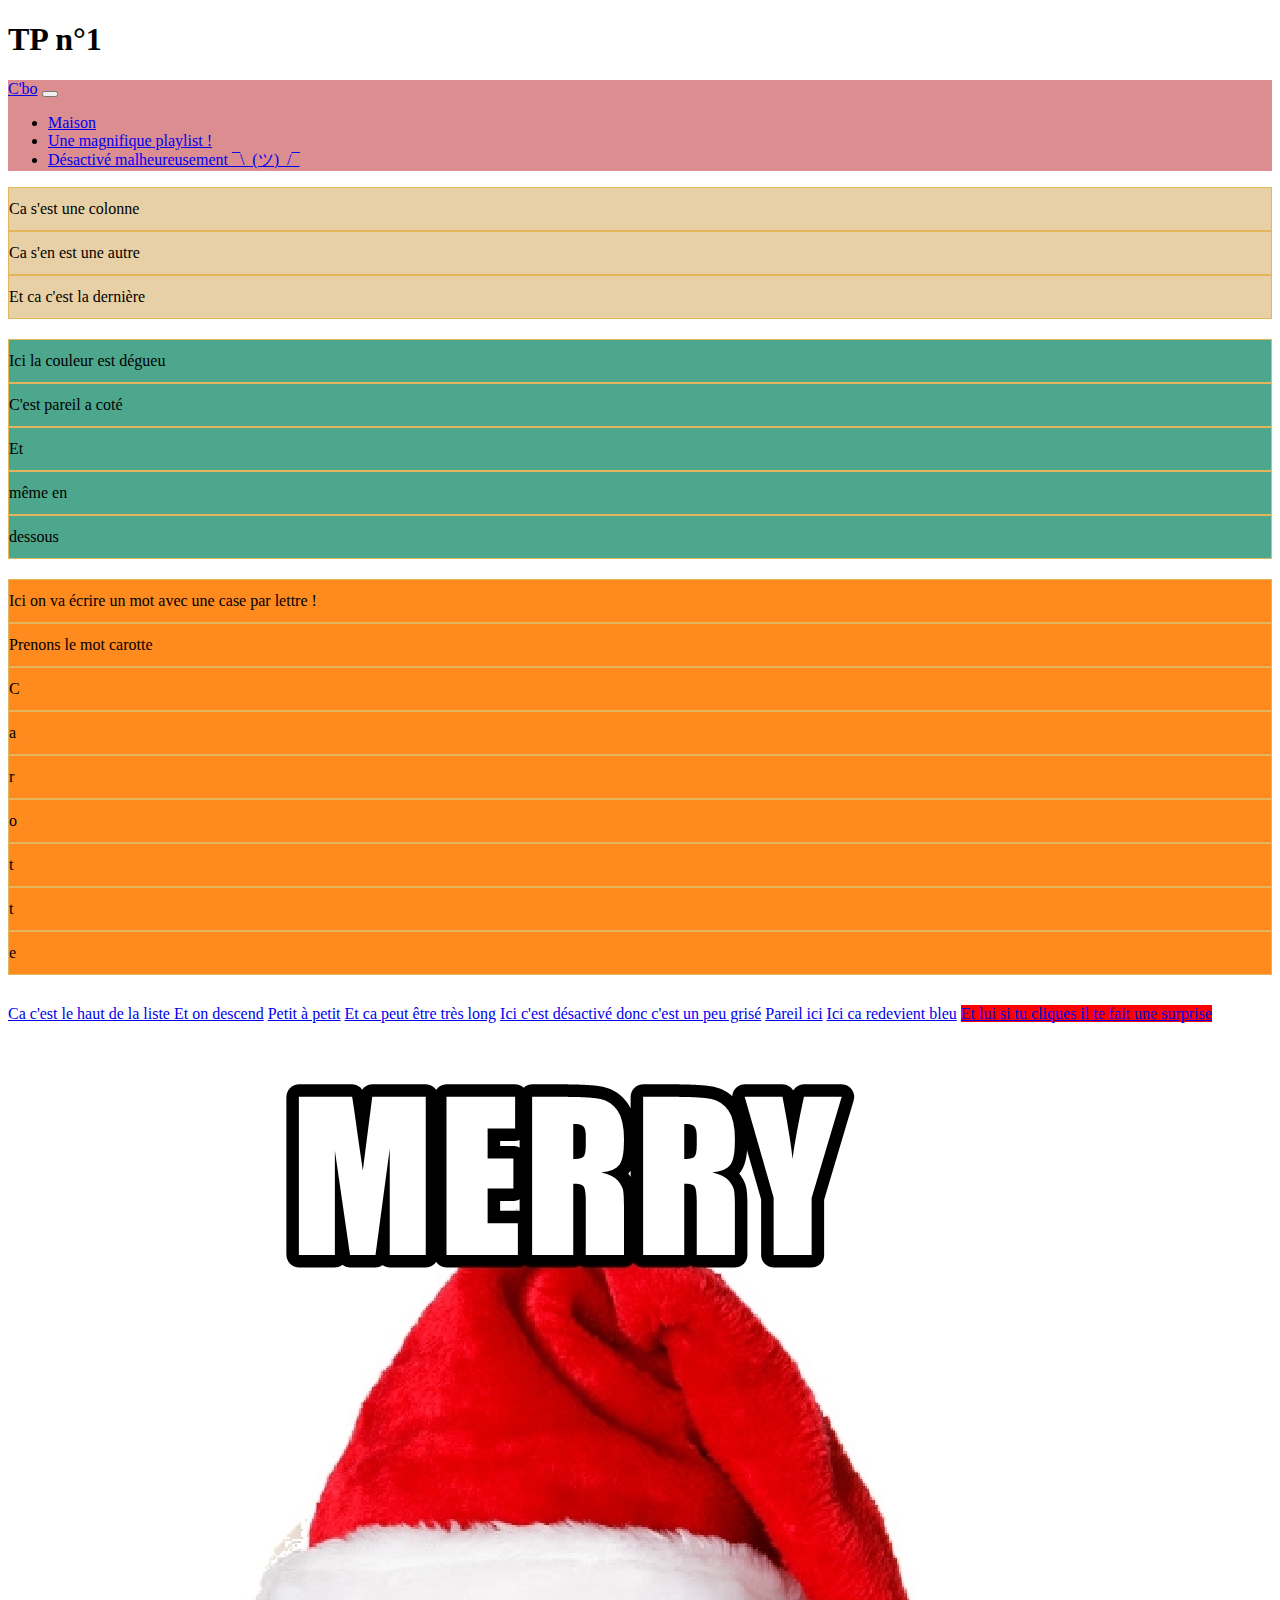
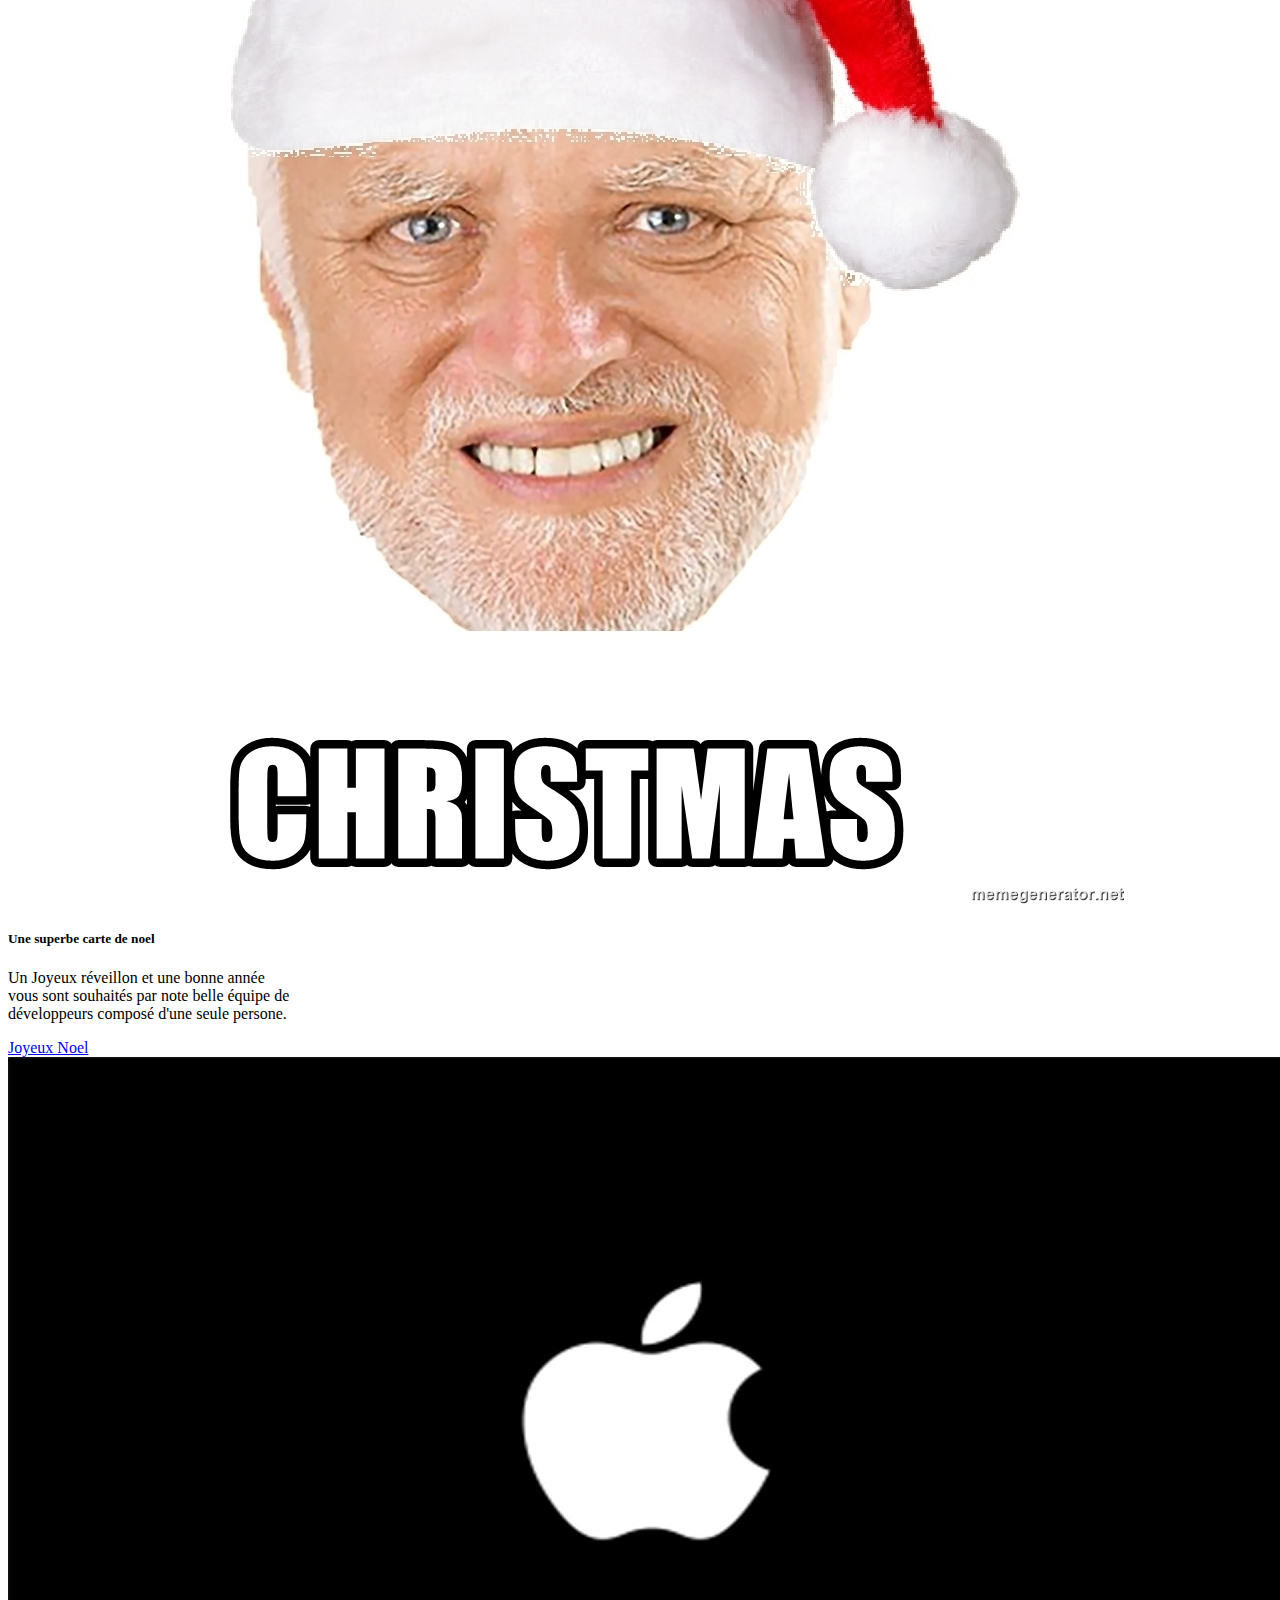
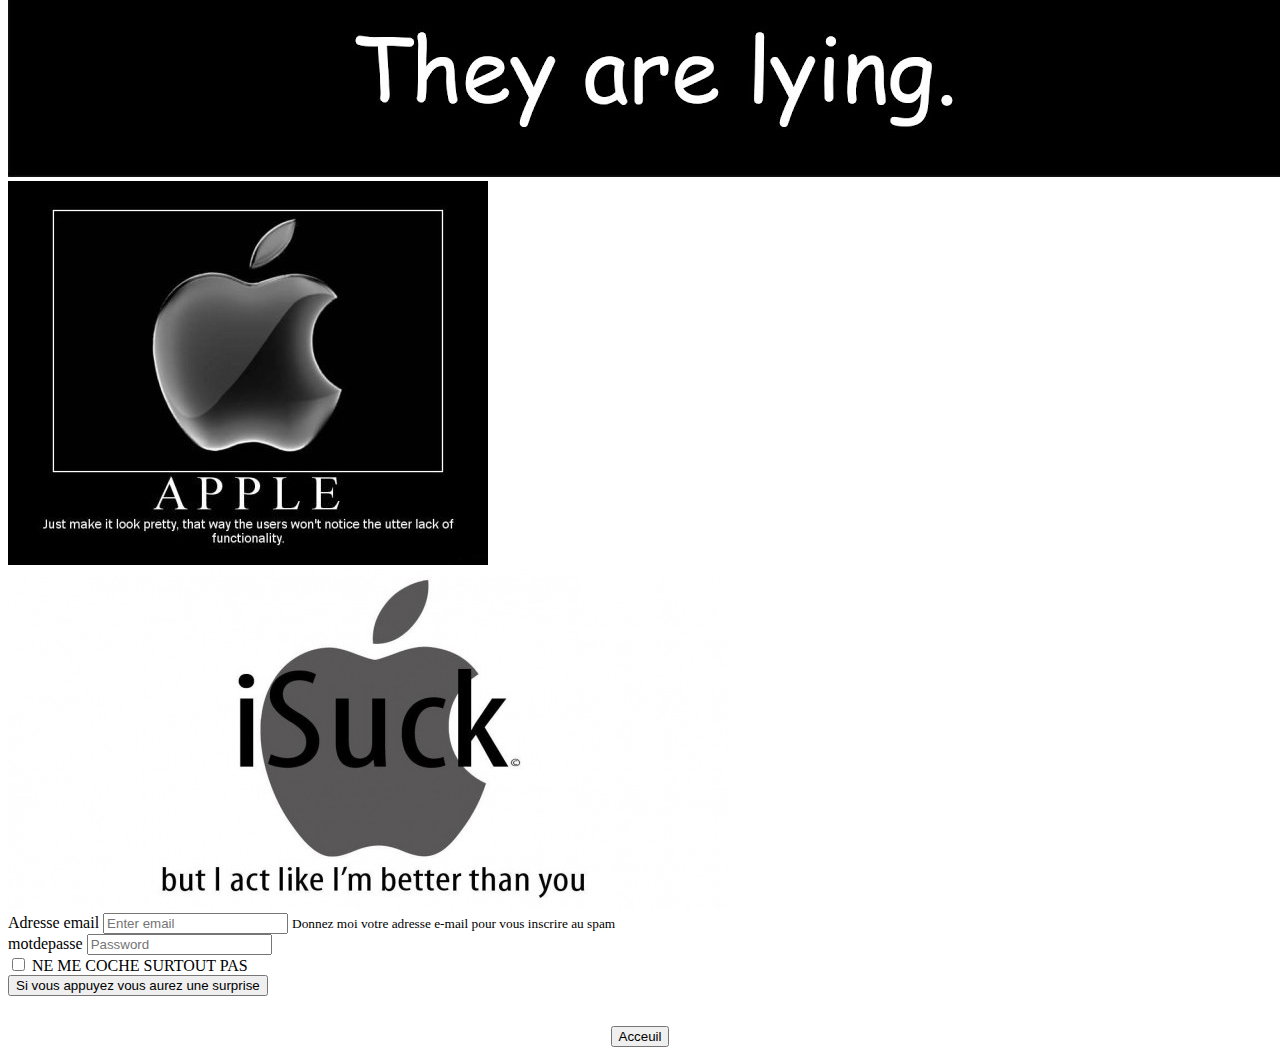
==== comp/index.html @ 62d5b058 "Ajout Navbar + maj 0.2" ====
<!DOCTYPE html>
<html>
<head>
  <meta charset="utf-8" />
  <link rel="shortcut icon" type="image/x-icon" />
  <link rel="stylesheet" href="https://stackpath.bootstrapcdn.com/bootstrap/4.1.3/css/bootstrap.min.css" integrity="sha384-MCw98/SFnGE8fJT3GXwEOngsV7Zt27NXFoaoApmYm81iuXoPkFOJwJ8ERdknLPMO" crossorigin="anonymous">
  <link rel="stylesheet" href="style.css" type="text/css" media="screen"/>
  <script src="https://code.jquery.com/jquery-3.3.1.slim.min.js" integrity="sha384-q8i/X+965DzO0rT7abK41JStQIAqVgRVzpbzo5smXKp4YfRvH+8abtTE1Pi6jizo" crossorigin="anonymous"></script>
  <script src="https://cdnjs.cloudflare.com/ajax/libs/popper.js/1.14.3/umd/popper.min.js" integrity="sha384-ZMP7rVo3mIykV+2+9J3UJ46jBk0WLaUAdn689aCwoqbBJiSnjAK/l8WvCWPIPm49" crossorigin="anonymous"></script>
  <script src="https://stackpath.bootstrapcdn.com/bootstrap/4.1.3/js/bootstrap.min.js" integrity="sha384-ChfqqxuZUCnJSK3+MXmPNIyE6ZbWh2IMqE241rYiqJxyMiZ6OW/JmZQ5stwEULTy" crossorigin="anonymous"></script>
  <title>TP 1</title>
</head>
</html>

<body>

<h1>TP n°1 </h1>
<nav class="navbar navbar-expand-lg navbar-light ">
  <a class="navbar-brand" href="#">C'bo</a>
  <button class="navbar-toggler" type="button" data-toggle="collapse" data-target="#navbarSupportedContent" aria-controls="navbarSupportedContent" aria-expanded="false" aria-label="Toggle navigation">
    <span class="navbar-toggler-icon"></span>
  </button>

  <div class="collapse navbar-collapse" id="navbarSupportedContent">
    <ul class="navbar-nav mr-auto">
      <li class="nav-item">
        <a class="nav-link" href="https://www.google.com/url?sa=i&source=images&cd=&cad=rja&uact=8&ved=2ahUKEwiu2d7X_6bfAhUDrxoKHUh7DrYQjRx6BAgBEAU&url=https%3A%2F%2Fwww.maisons-begi.fr%2F&psig=AOvVaw3zCW-pGOQXHgiur9plNAL0&ust=1545140666841352">Maison</a>
      </li>
      <li class="nav-item">
        <a class="nav-link" href="https://www.youtube.com/playlist?list=PL9k2iU9A1v35QlR2tm8_Ds3XR9GNqDaDi">Une magnifique playlist !</a>
      </li>
      <li class="nav-item">
        <a class="nav-link disabled" href="#">Désactivé malheureusement ¯\_(ツ)_/¯</a>
      </li>
    </ul>
  </div>
</nav>

<div class="container">
  <div class="row">
    <div class="col-sm">
      Ca s'est une colonne
    </div>
    <div class="col-sm">
      Ca s'en est une autre
    </div>
    <div class="col-sm">
      Et ca c'est la dernière
    </div>
  </div>
</div>

<div class="container">
<div class="row top">
  <div class="col">
    Ici la couleur est dégueu
  </div>
  <div class="col">
    C'est pareil a coté
  </div>
</div>
<div class="row">
  <div class="col">
    Et
  </div>
  <div class="col">
    même en
  </div>
  <div class="col">
    dessous
  </div>
</div>
</div>

<div class="container">
<div class="row top">
<div class="col carotte">
  Ici on va écrire un mot avec une case par lettre !
</div>
<div class="col carotte">
  Prenons le mot carotte
</div>
</div>
<div class="row">
<div class="col carotte">
  C
</div>
<div class="col carotte">
  a
</div>
<div class="col carotte">
  r
</div>
<div class="col carotte">
  o
</div>
<div class="col carotte">
  t
</div>
<div class="col carotte">
  t
</div>
<div class="col carotte">
  e
</div>
</div>
</div>

<div class="list-group">
  <a href="#" class="list-group-item list-group-item-action active">
    Ca c'est le haut de la liste
  </a>
  <a href="#" class="list-group-item list-group-item-action">Et on descend</a>
  <a href="#" class="list-group-item list-group-item-action">Petit à petit</a>
  <a href="#" class="list-group-item list-group-item-action">Et ca peut être très long</a>
  <a href="#" class="list-group-item list-group-item-action disabled">Ici c'est désactivé donc c'est un peu grisé</a>
  <a href="#" class="list-group-item list-group-item-action disabled">Pareil ici</a>
  <a href="#" class="list-group-item list-group-item-action active">Ici ca redevient bleu</a>
  <a href="..\" class="list-group-item list-group-item-action list-red">Et lui si tu cliques il te fait une surprise</a>
</div>

<div class="card" style="width: 18rem;">
  <img class="card-img-top" src="assets\joyeuxNoel.jpg" alt="Card image cap">
  <div class="card-body">
    <h5 class="card-title">Une superbe carte de noel</h5>
    <p class="card-text">Un Joyeux réveillon et une bonne année vous sont souhaités par note belle équipe de développeurs composé d'une seule persone.</p>
    <a href="https://www.youtube.com/watch?v=dQw4w9WgXcQ" class="btn btn-info">Joyeux Noel</a>
  </div>
</div>


<div id="carouselExampleSlidesOnly" class="carousel slide" data-ride="carousel">
  <div class="carousel-inner">
    <div class="carousel-item active">
      <img class="d-block w-100" src="assets\slide1.jpg" alt="First slide">
    </div>
    <div class="carousel-item">
      <img class="d-block w-100" src="assets\slide2.jpg" alt="Second slide">
    </div>
    <div class="carousel-item">
      <img class="d-block w-100" src="assets\slide3.jpg" alt="Third slide">
    </div>
  </div>
</div>


<form>
  <div class="form-group">
    <label for="exampleInputEmail1">Adresse email</label>
    <input type="email" class="form-control" id="exampleInputEmail1" aria-describedby="emailHelp" placeholder="Enter email">
    <small id="emailHelp" class="form-text text-muted">Donnez moi votre adresse e-mail pour vous inscrire au spam</small>
  </div>
  <div class="form-group">
    <label for="exampleInputPassword1">motdepasse</label>
    <input type="password" class="form-control" id="exampleInputPassword1" placeholder="Password">
  </div>
  <div class="form-group form-check">
    <input type="checkbox" class="form-check-input" id="exampleCheck1">
    <label class="form-check-label" for="exampleCheck1">NE ME COCHE SURTOUT PAS</label>
  </div>
  <a href="shrug.html"><button type="submit" class="btn btn-primary">Si vous appuyez vous aurez une surprise</button></a>
</form>


<div class="btn-center"><a href="..\" ><button type="button" class="btn btn-dark">Acceuil</button></a></div>

</body>
---- comp/style.css ----
div.col-sm, div.col{
  background-color: #E7D0A5;
  border-color: #E3B55C;
  border-width: 1px;
  border-style: solid;
  border-image-source: initial;
  border-image-slice: initial;
  border-image-width: initial;
  border-image-outset: initial;
  border-image-repeat: initial;
  padding-bottom: .75rem;
  padding-top: .75rem;
}

div.row.top{
  margin-top: 20px;
}

div.col{
  background-color: #4DA78C;
}

div.col.carotte{
  background-color: #FF8A1D;
}

div.btn-center{
  text-align:center;
  margin-top: 30px;
}

a.list-red{
  background-color: red;
}

a.list-red:hover{
  background-color: #BF2024;
}

div.list-group{
  margin-top: 30px;
}

div.card{
  margin-top: 30px;

}

nav{
  background-color: 	#DB8D8F;
}

div.carousel{
  width: 20%;
  height: 20%;
}
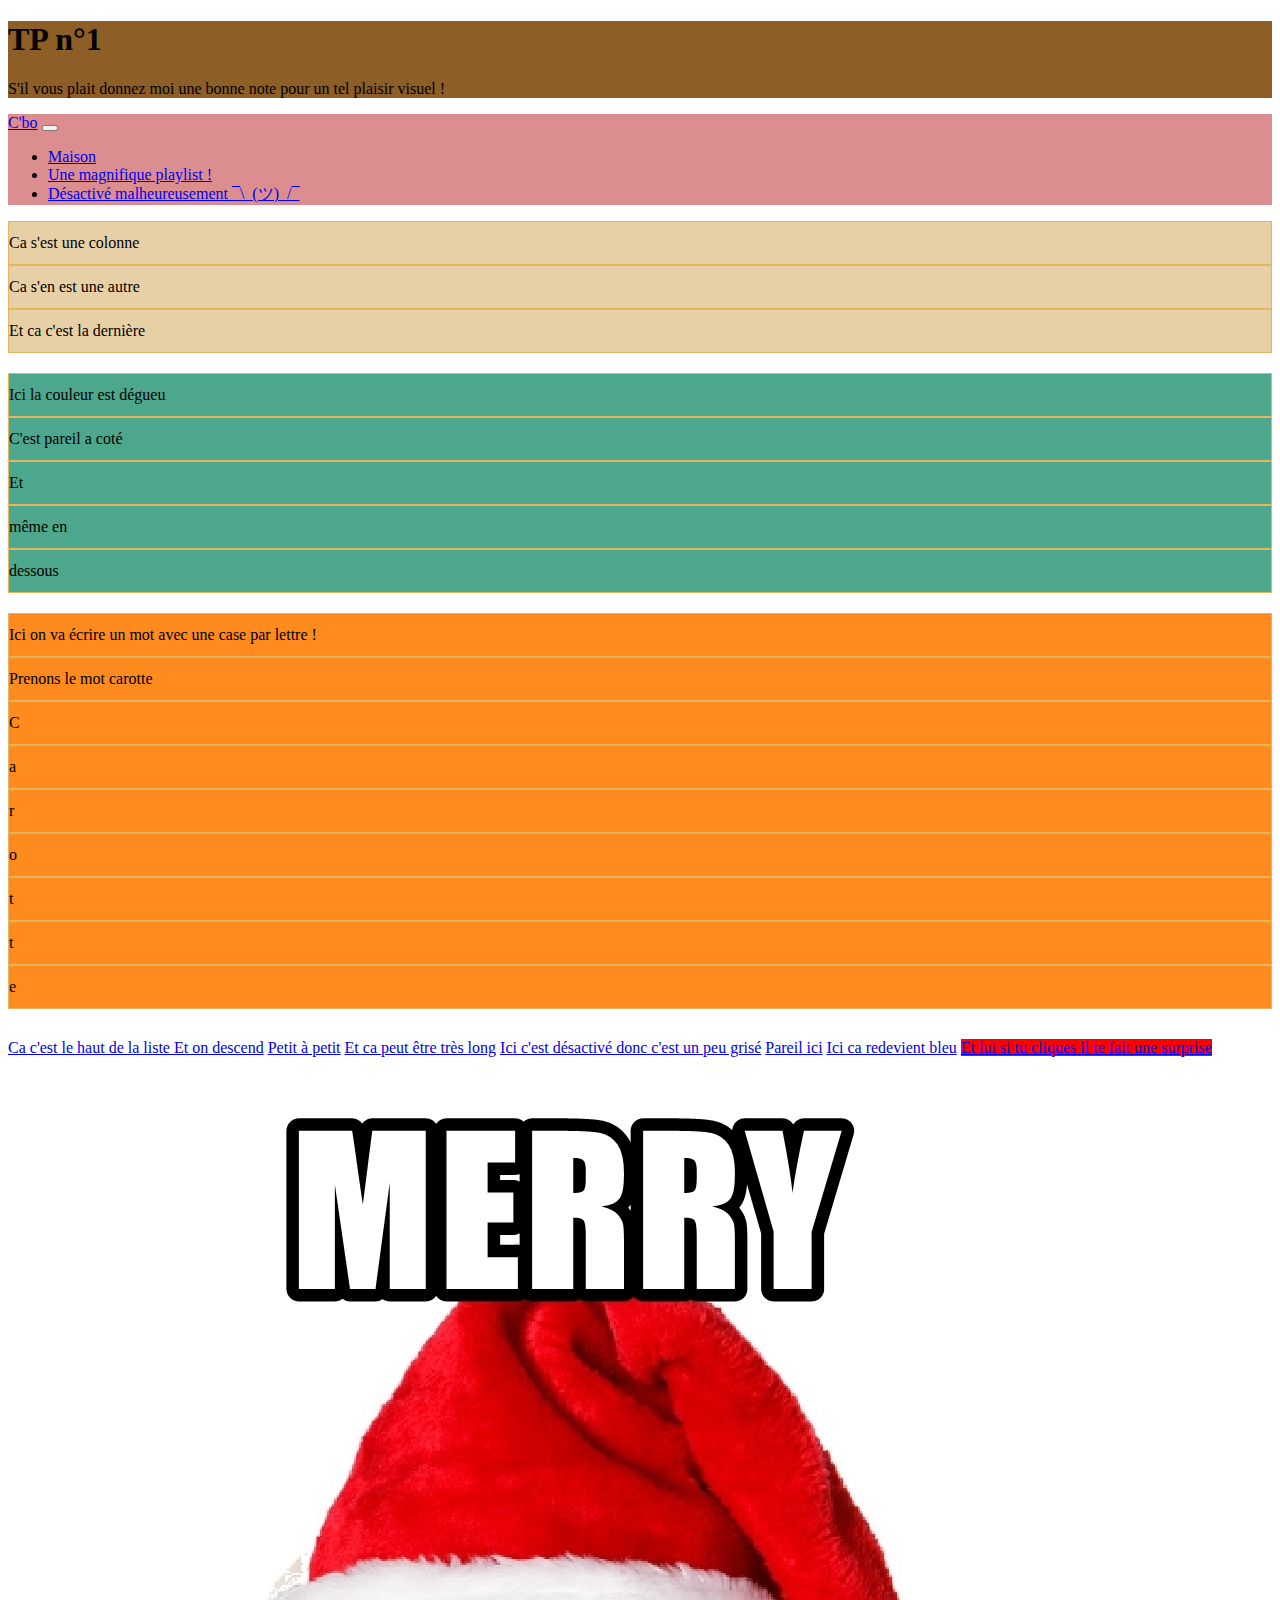
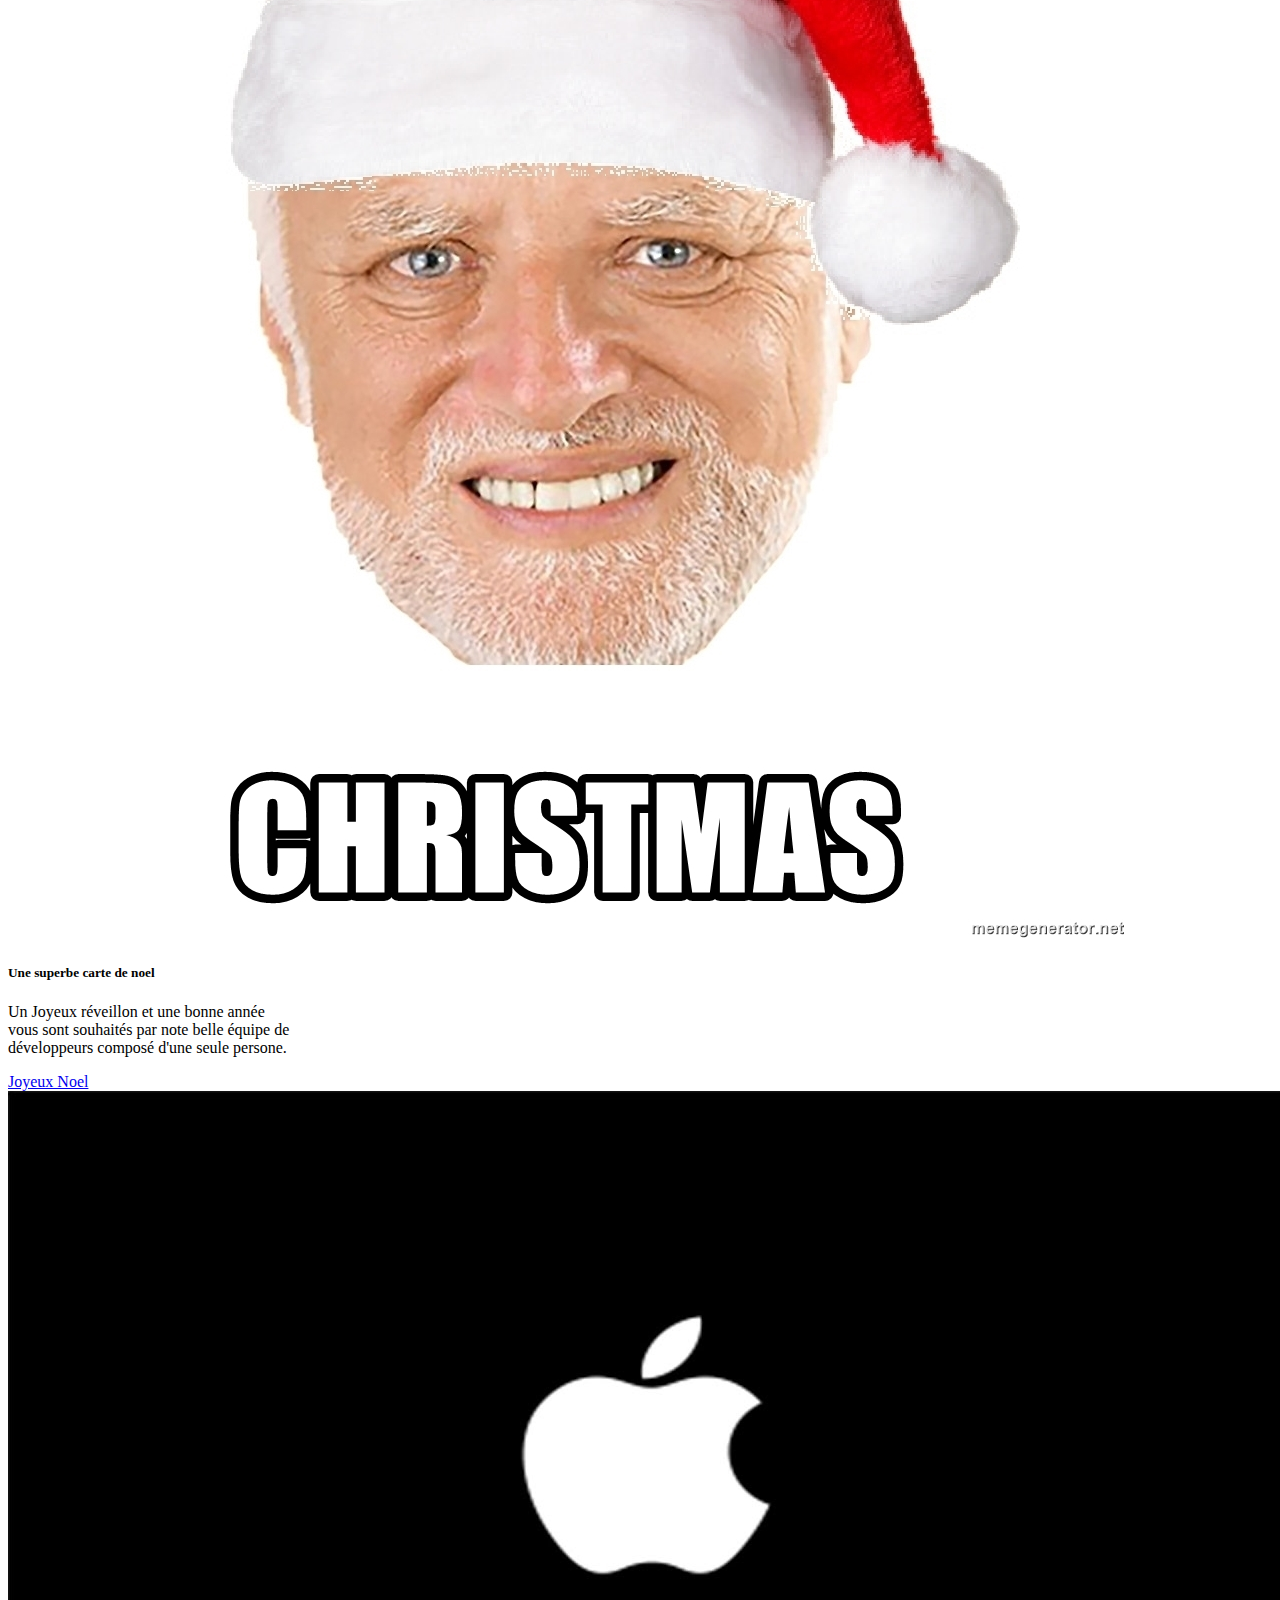
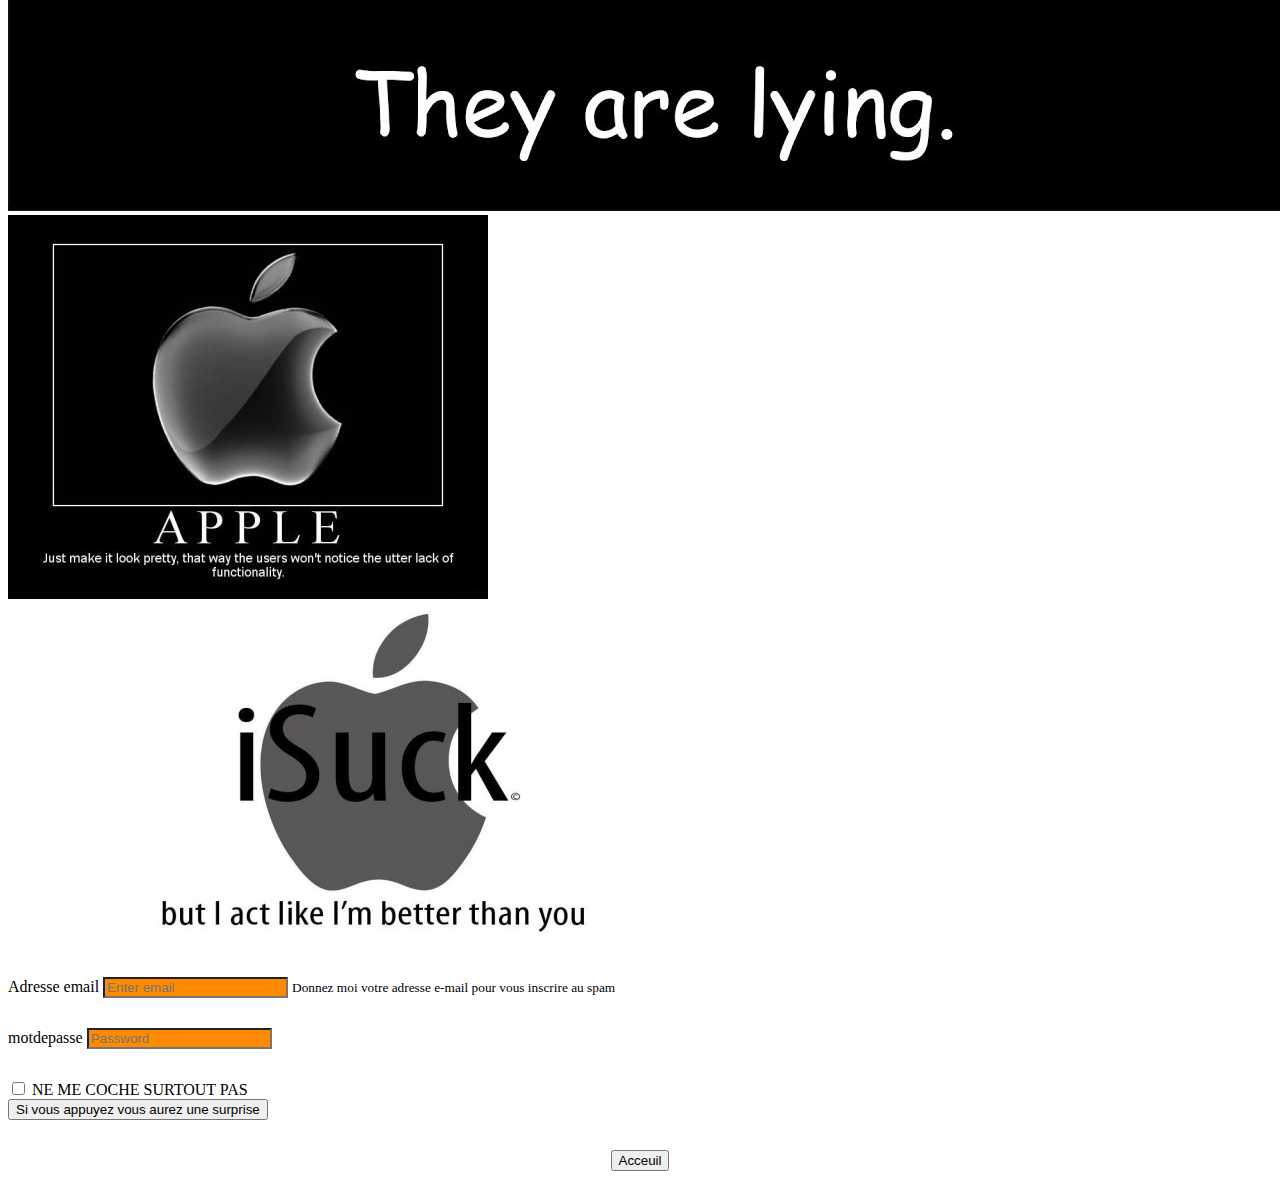
==== commit d6f4cda1: "C'bo la beauté" ====
--- a/comp/index.html
+++ b/comp/index.html
@@ -15,7 +15,18 @@
 
 <body>
 
-<h1>TP n°1 </h1>
+  <div class="progress">
+    <div class="progress-bar progress-bar-striped progress-bar-animated bg-red" role="progressbar" style="width: 46%" aria-valuenow="46" aria-valuemin="0" aria-valuemax="100"></div>
+  </div>
+
+  <div class="jumbotron jumbotron-fluid bg-shitty">
+    <div class="container">
+      <h1 class="display-4">TP n°1</h1>
+      <p class="lead">S'il vous plait donnez moi une bonne note pour un tel plaisir visuel !</p>
+    </div>
+  </div>
+
+
 <nav class="navbar navbar-expand-lg navbar-light ">
   <a class="navbar-brand" href="#">C'bo</a>
   <button class="navbar-toggler" type="button" data-toggle="collapse" data-target="#navbarSupportedContent" aria-controls="navbarSupportedContent" aria-expanded="false" aria-label="Toggle navigation">
@@ -159,7 +170,7 @@
     <input type="checkbox" class="form-check-input" id="exampleCheck1">
     <label class="form-check-label" for="exampleCheck1">NE ME COCHE SURTOUT PAS</label>
   </div>
-  <a href="shrug.html"><button type="submit" class="btn btn-primary">Si vous appuyez vous aurez une surprise</button></a>
+  <a href="shrug.html"><button type="button" class="btn btn-dark">Si vous appuyez vous aurez une surprise</button></a>
 </form>
 
 
--- a/comp/style.css
+++ b/comp/style.css
@@ -54,3 +54,25 @@
   width: 20%;
   height: 20%;
 }
+
+.form-group{
+  margin-top: 30px;
+}
+
+.progress-bar.bg-red{
+  background-color: #FF6064;
+}
+
+.bg-shitty{
+  background-color: #8D5E26;
+}
+
+nav.navbar{
+  position: sticky;
+  top: 0;
+  z-index: 999999;
+}
+
+.form-control{
+  background-color: #FF8A01;
+}
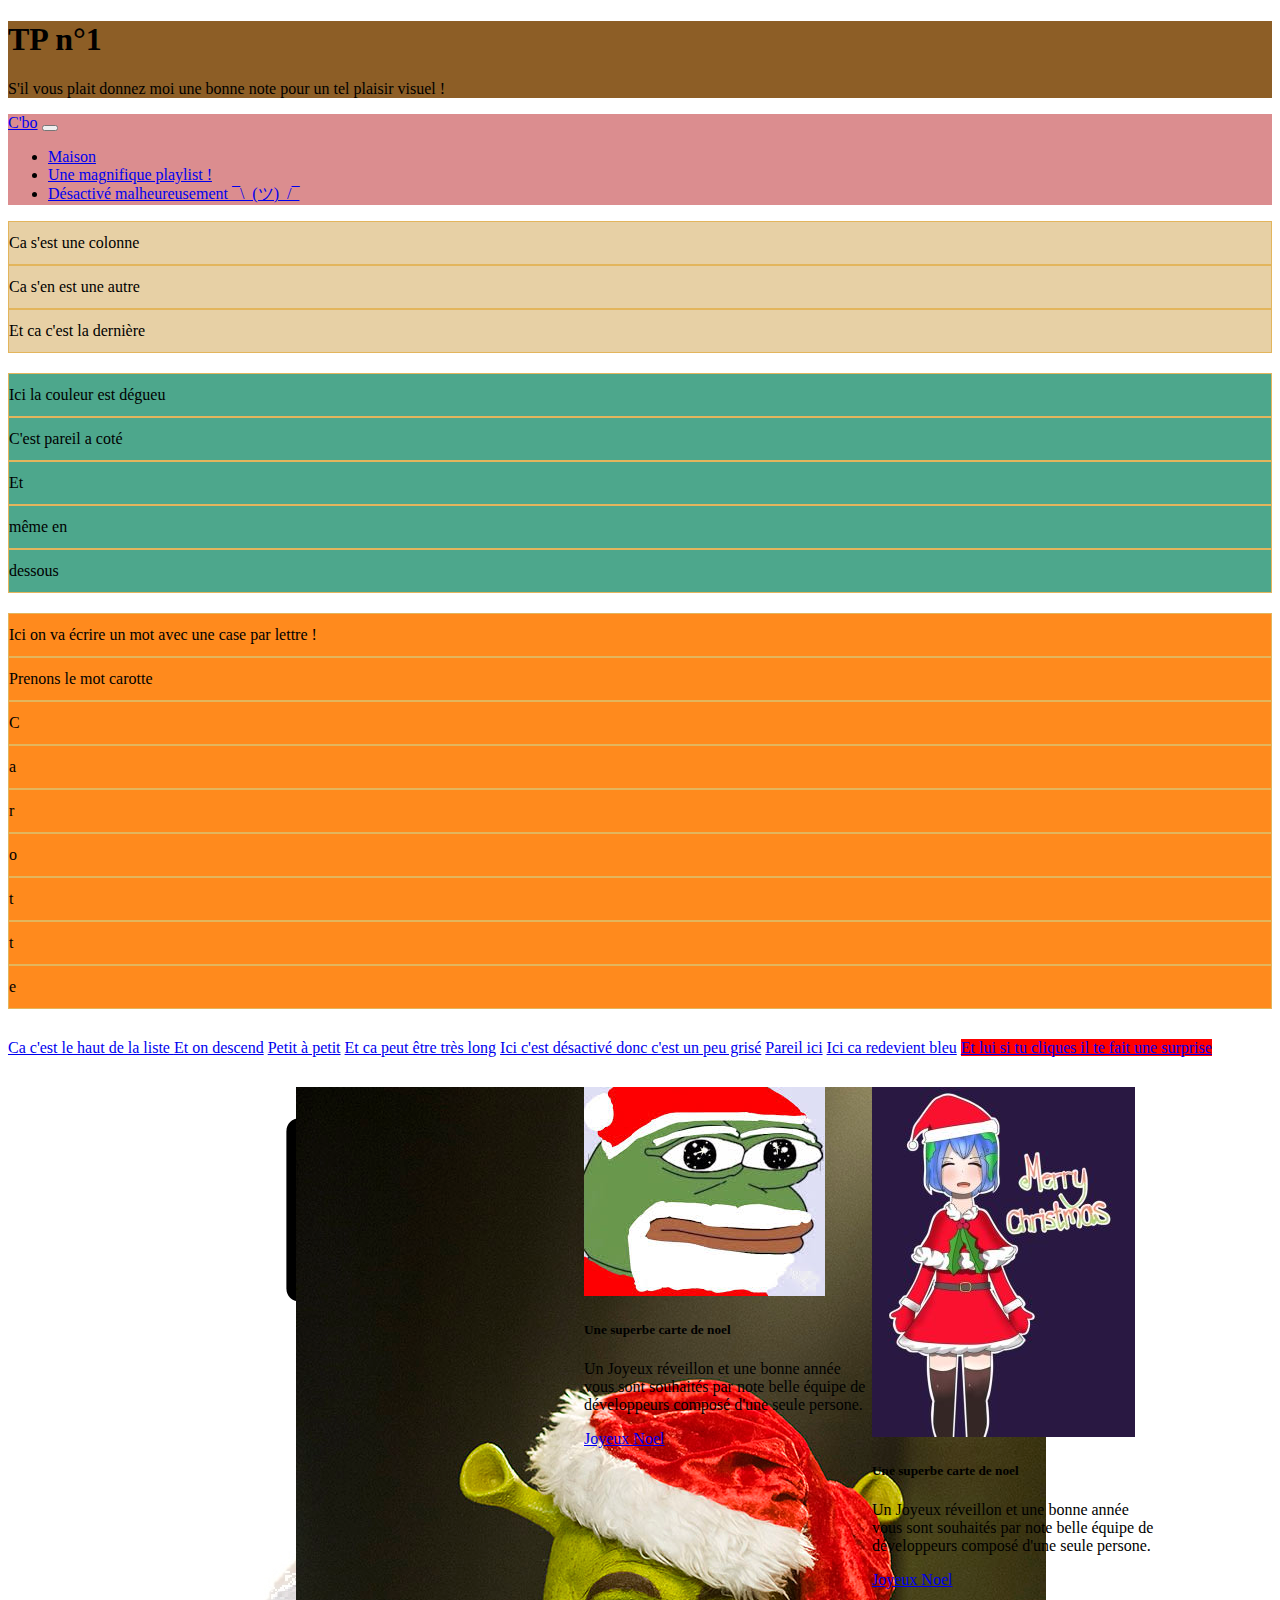
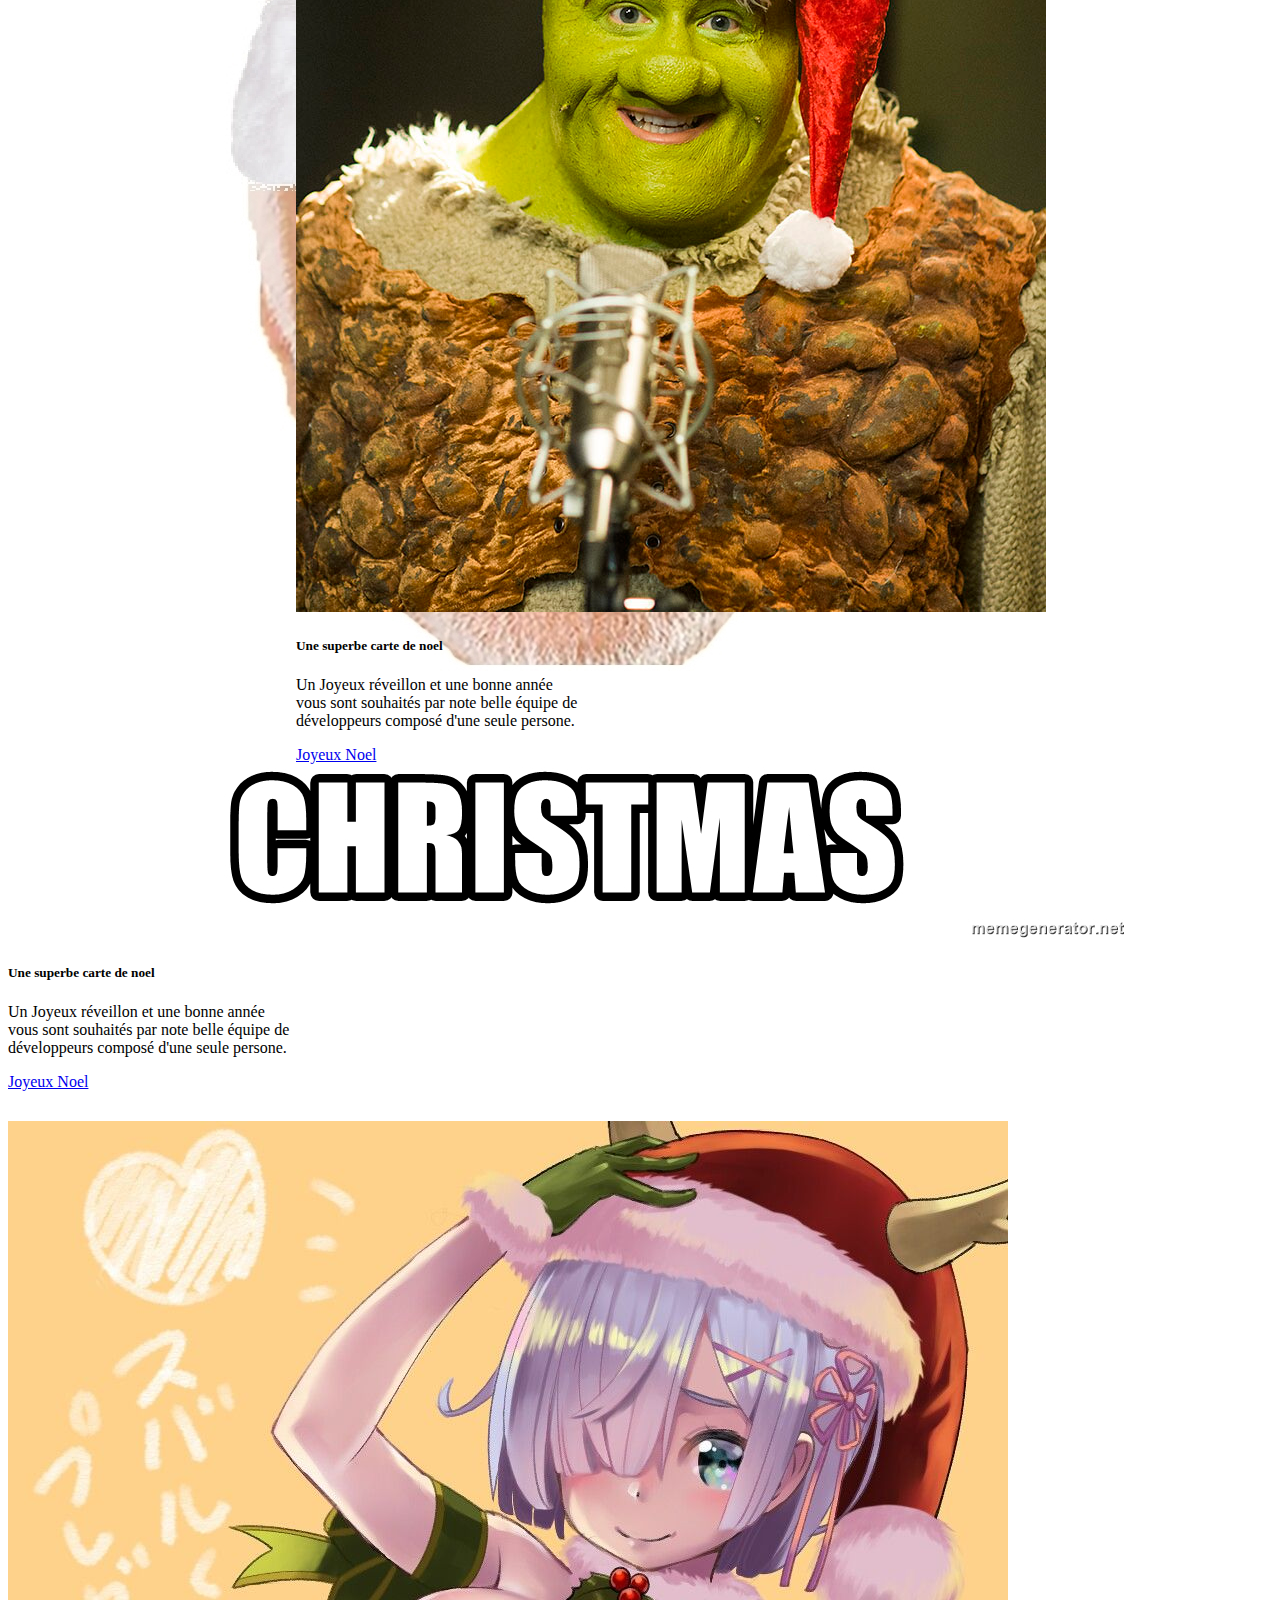
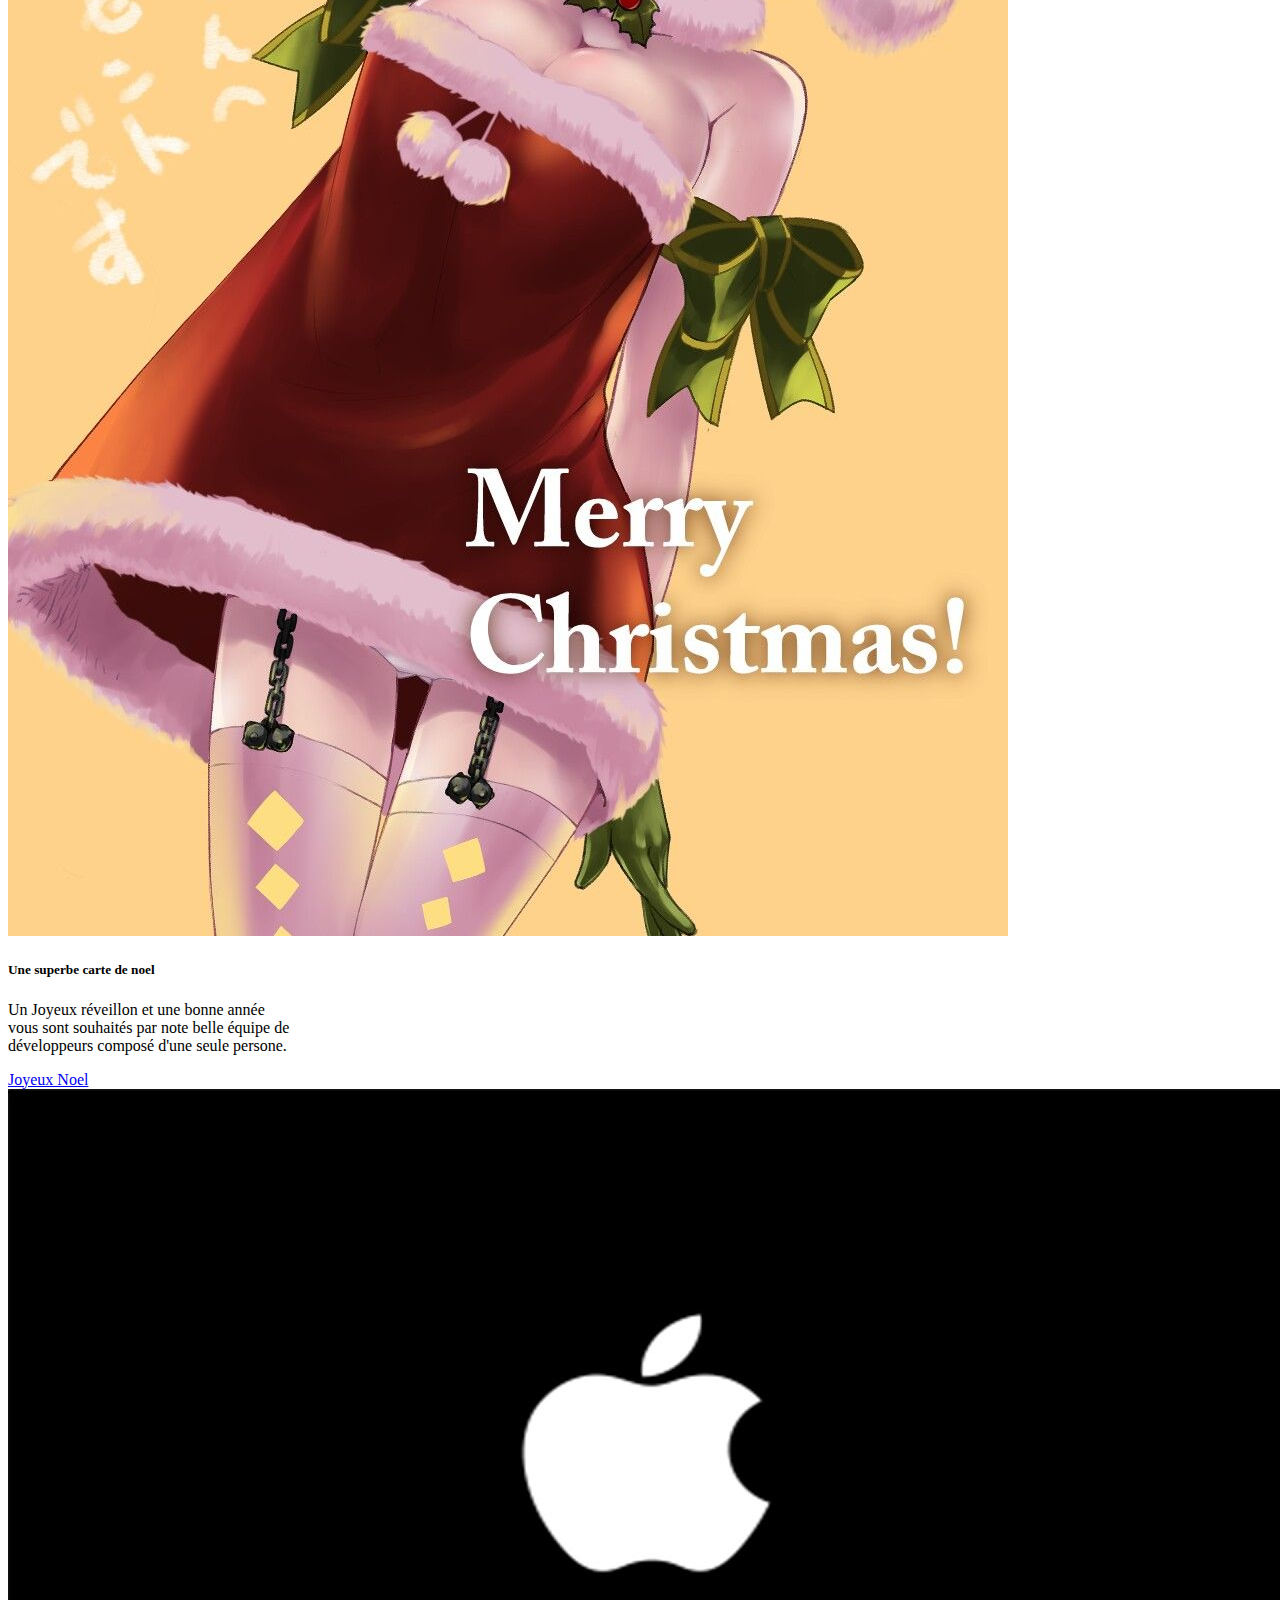
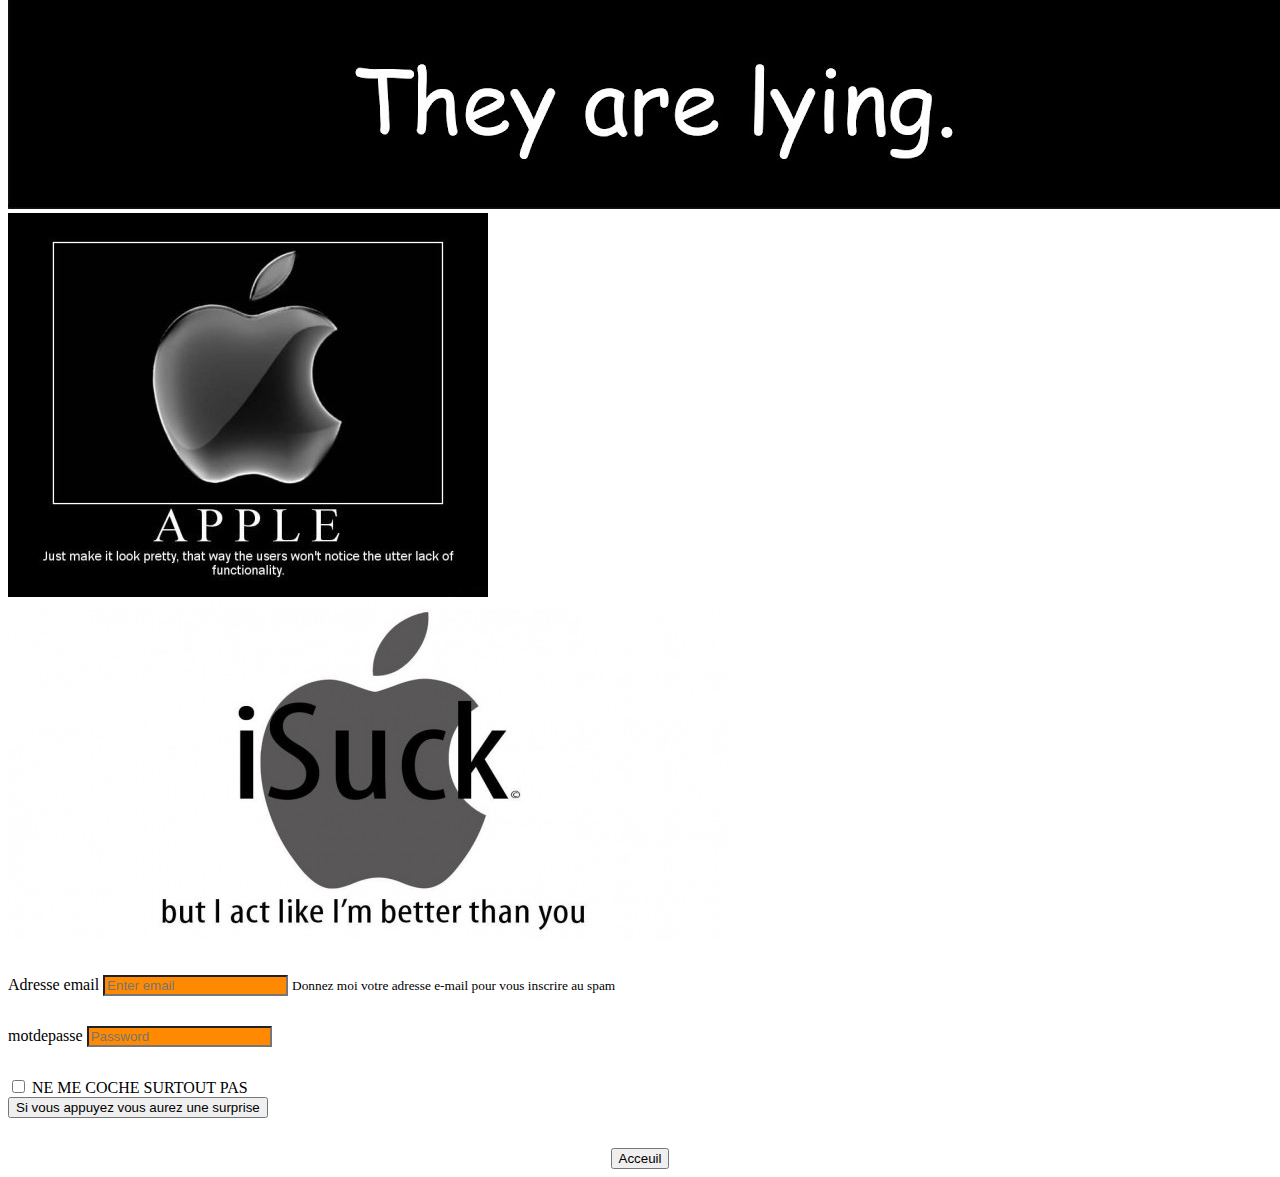
==== commit 21465721: "Better cards" ====
--- a/comp/index.html
+++ b/comp/index.html
@@ -130,16 +130,48 @@
   <a href="#" class="list-group-item list-group-item-action active">Ici ca redevient bleu</a>
   <a href="..\" class="list-group-item list-group-item-action list-red">Et lui si tu cliques il te fait une surprise</a>
 </div>
-
-<div class="card" style="width: 18rem;">
-  <img class="card-img-top" src="assets\joyeuxNoel.jpg" alt="Card image cap">
-  <div class="card-body">
-    <h5 class="card-title">Une superbe carte de noel</h5>
-    <p class="card-text">Un Joyeux réveillon et une bonne année vous sont souhaités par note belle équipe de développeurs composé d'une seule persone.</p>
-    <a href="https://www.youtube.com/watch?v=dQw4w9WgXcQ" class="btn btn-info">Joyeux Noel</a>
-  </div>
-</div>
-
+<div class="flex-card">
+  <div class="card" style="width: 18rem;">
+    <img class="card-img-top" src="assets\joyeuxNoel.jpg" alt="Card image cap">
+    <div class="card-body">
+      <h5 class="card-title">Une superbe carte de noel</h5>
+      <p class="card-text">Un Joyeux réveillon et une bonne année vous sont souhaités par note belle équipe de développeurs composé d'une seule persone.</p>
+      <a href="https://www.youtube.com/watch?v=dQw4w9WgXcQ" class="btn btn-info">Joyeux Noel</a>
+    </div>
+  </div>
+  <div class="card" style="width: 18rem;">
+    <img class="card-img-top" src="assets\joyeuxNoel1.jpg" alt="Card image cap">
+    <div class="card-body">
+      <h5 class="card-title">Une superbe carte de noel</h5>
+      <p class="card-text">Un Joyeux réveillon et une bonne année vous sont souhaités par note belle équipe de développeurs composé d'une seule persone.</p>
+      <a href="https://www.youtube.com/watch?v=dQw4w9WgXcQ" class="btn btn-info">Joyeux Noel</a>
+    </div>
+  </div>
+  <div class="card" style="width: 18rem;">
+    <img class="card-img-top" src="assets\joyeuxNoel2.jpg" alt="Card image cap">
+    <div class="card-body">
+      <h5 class="card-title">Une superbe carte de noel</h5>
+      <p class="card-text">Un Joyeux réveillon et une bonne année vous sont souhaités par note belle équipe de développeurs composé d'une seule persone.</p>
+      <a href="https://www.youtube.com/watch?v=dQw4w9WgXcQ" class="btn btn-info">Joyeux Noel</a>
+    </div>
+  </div>
+  <div class="card" style="width: 18rem;">
+    <img class="card-img-top" src="assets\joyeuxNoel3.png" alt="Card image cap">
+    <div class="card-body">
+      <h5 class="card-title">Une superbe carte de noel</h5>
+      <p class="card-text">Un Joyeux réveillon et une bonne année vous sont souhaités par note belle équipe de développeurs composé d'une seule persone.</p>
+      <a href="https://www.youtube.com/watch?v=dQw4w9WgXcQ" class="btn btn-info">Joyeux Noel</a>
+    </div>
+  </div>
+  <div class="card" style="width: 18rem;">
+    <img class="card-img-top" src="assets\joyeuxNoel4.jpg" alt="Card image cap">
+    <div class="card-body">
+      <h5 class="card-title">Une superbe carte de noel</h5>
+      <p class="card-text">Un Joyeux réveillon et une bonne année vous sont souhaités par note belle équipe de développeurs composé d'une seule persone.</p>
+      <a href="https://www.youtube.com/watch?v=dQw4w9WgXcQ" class="btn btn-info">Joyeux Noel</a>
+    </div>
+  </div>
+</div>
 
 <div id="carouselExampleSlidesOnly" class="carousel slide" data-ride="carousel">
   <div class="carousel-inner">
--- a/comp/style.css
+++ b/comp/style.css
@@ -76,3 +76,9 @@
 .form-control{
   background-color: #FF8A01;
 }
+
+.flex-card{
+  display: flex;
+  flex-wrap:wrap;
+
+}
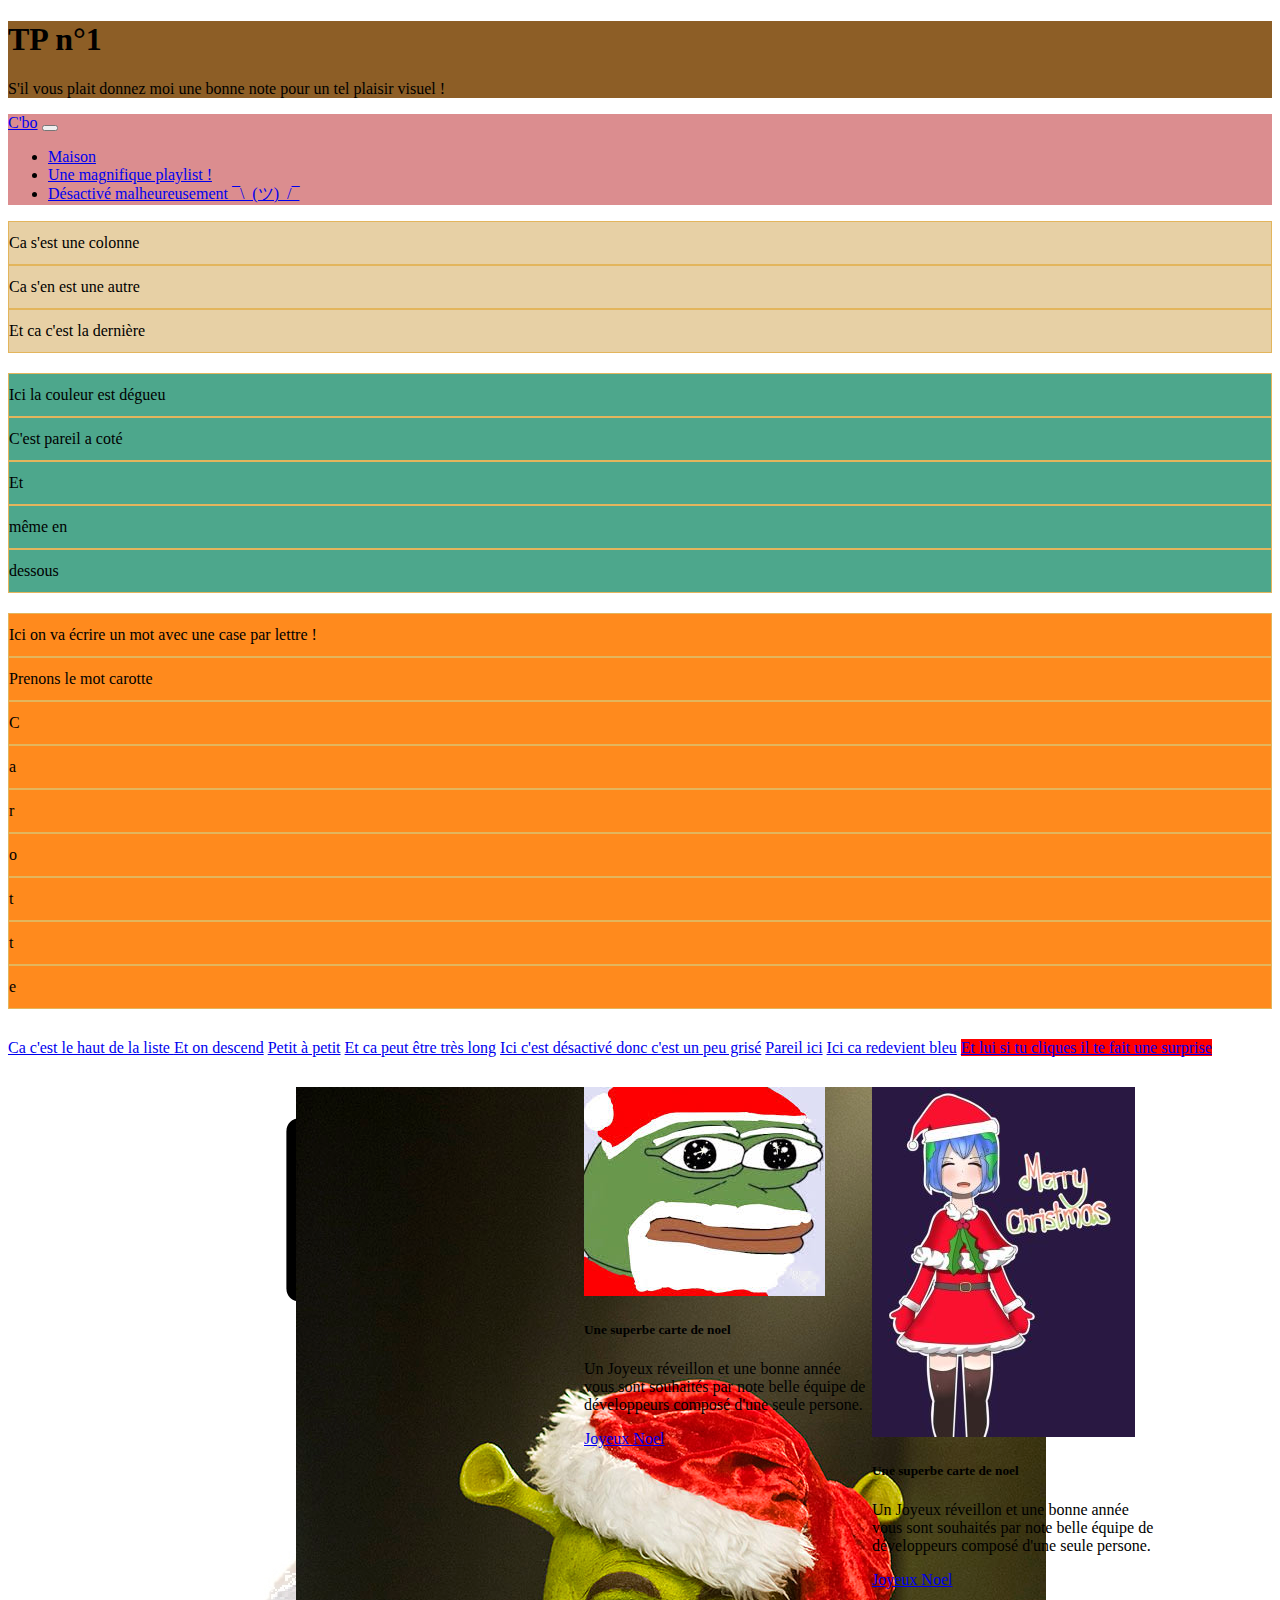
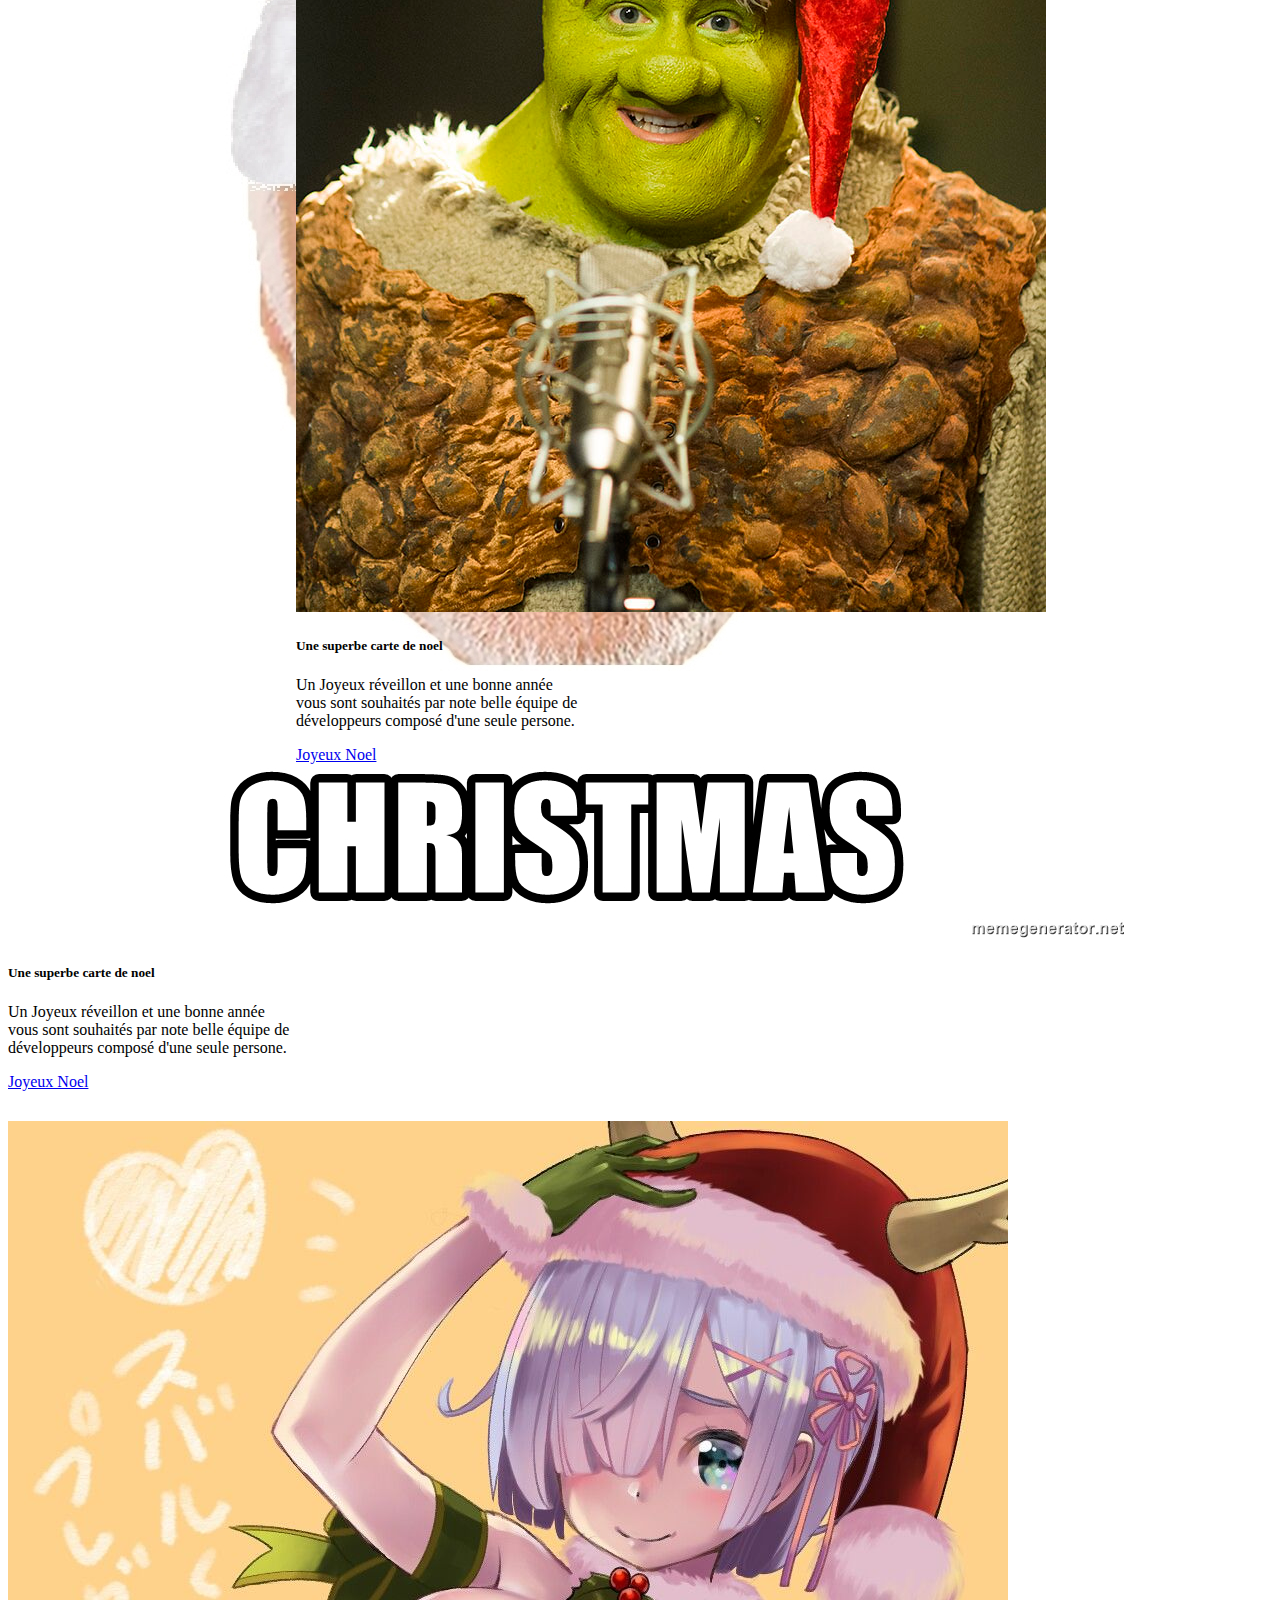
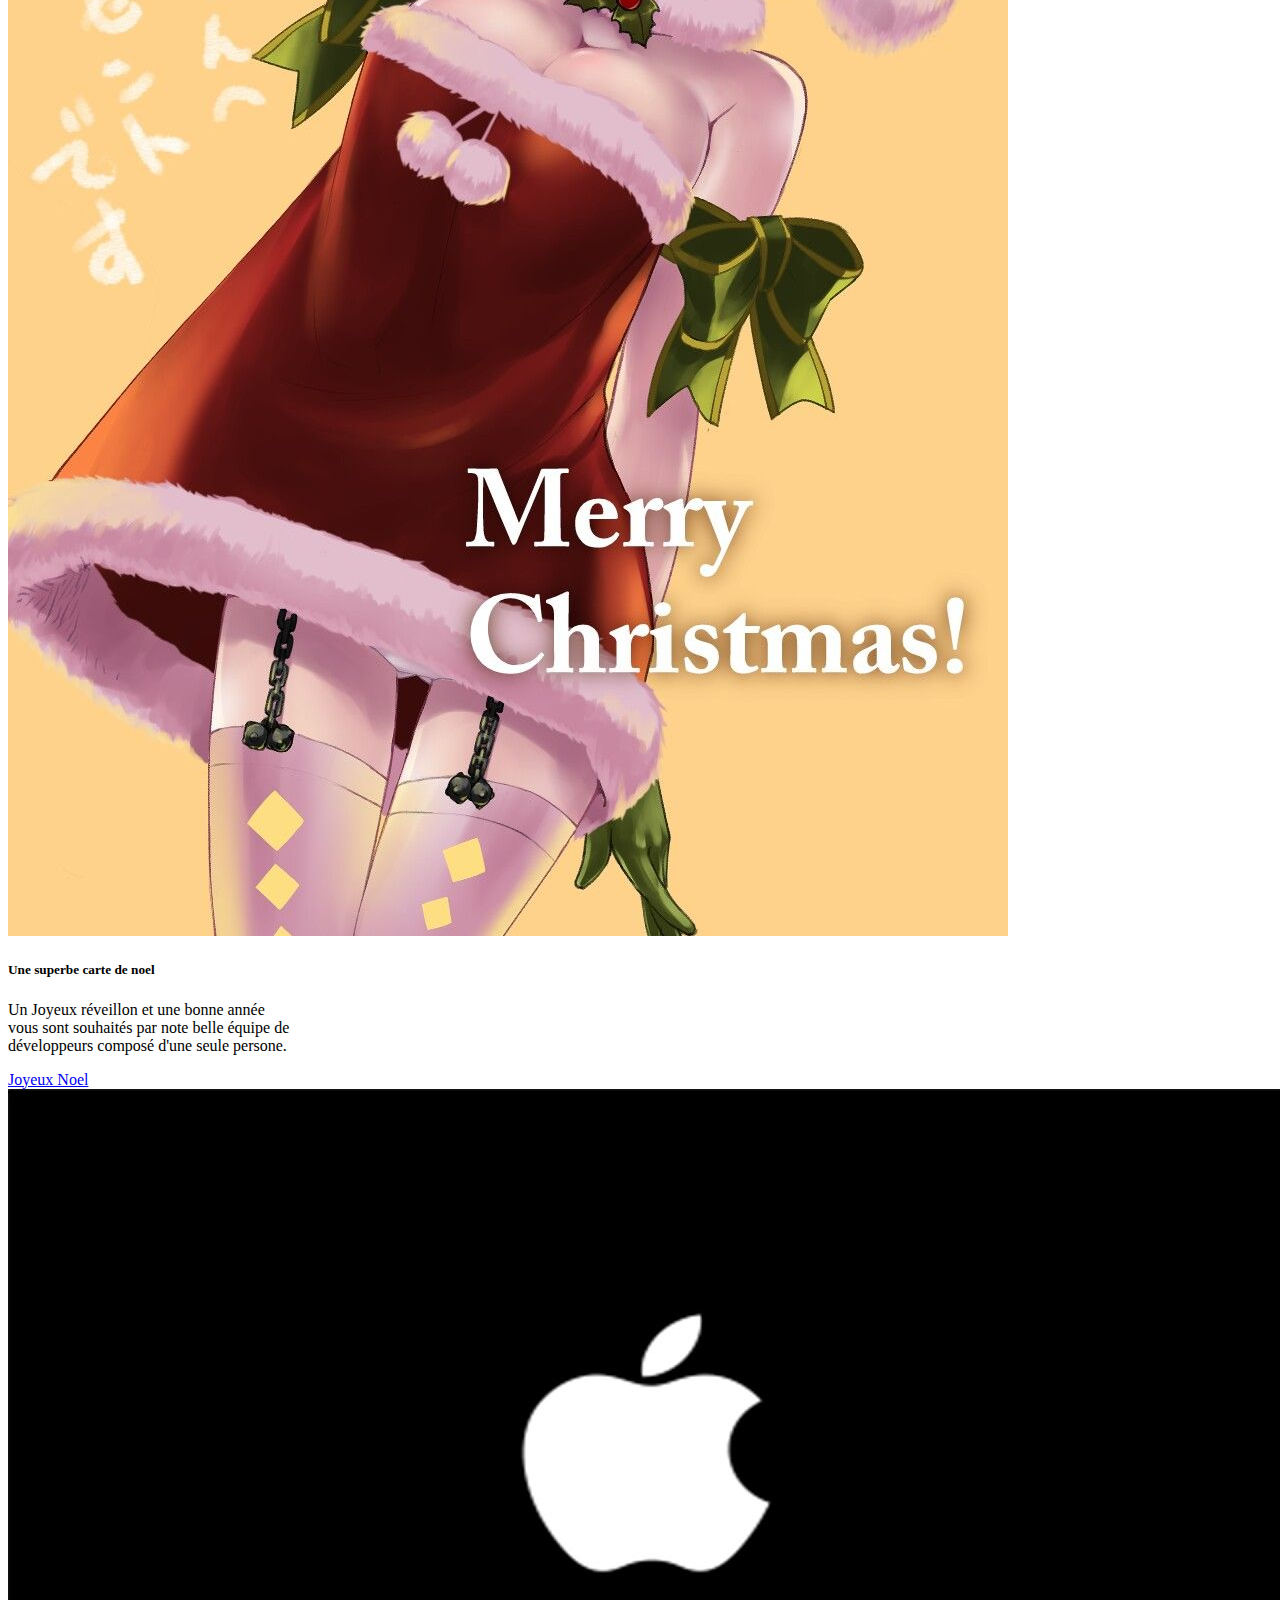
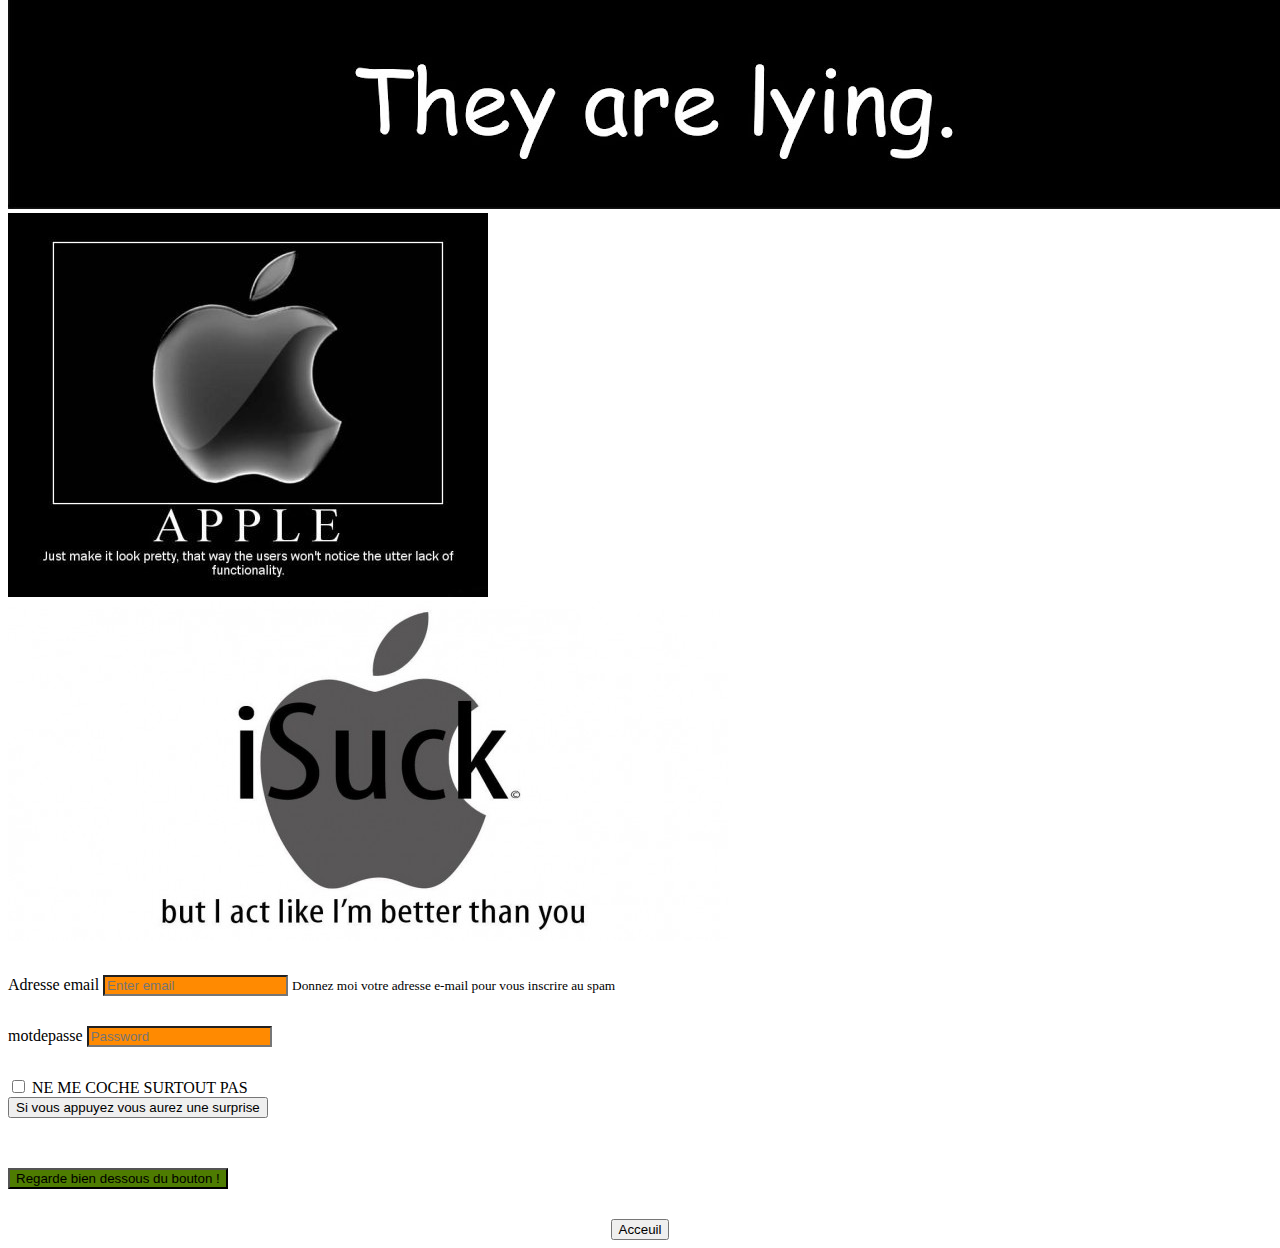
==== commit 4c96837b: "Ajout popover" ====
--- a/comp/index.html
+++ b/comp/index.html
@@ -206,6 +206,18 @@
 </form>
 
 
+<button type="button" class="btn btn-secondary btn-greenyguy" data-container="body" data-toggle="popover" data-placement="top" data-content="Ah bah c'était en haut héhé">
+  Regarde bien dessous du bouton !
+</button>
+
+
 <div class="btn-center"><a href="..\" ><button type="button" class="btn btn-dark">Acceuil</button></a></div>
 
+
+
+<script type="text/javascript">
+  $(function () {
+  $('[data-toggle="popover"]').popover()
+})
+</script>
 </body>
--- a/comp/style.css
+++ b/comp/style.css
@@ -82,3 +82,8 @@
   flex-wrap:wrap;
 
 }
+
+.btn-greenyguy{
+  background-color: #4E7C01;
+  margin-top: 50px;
+}
